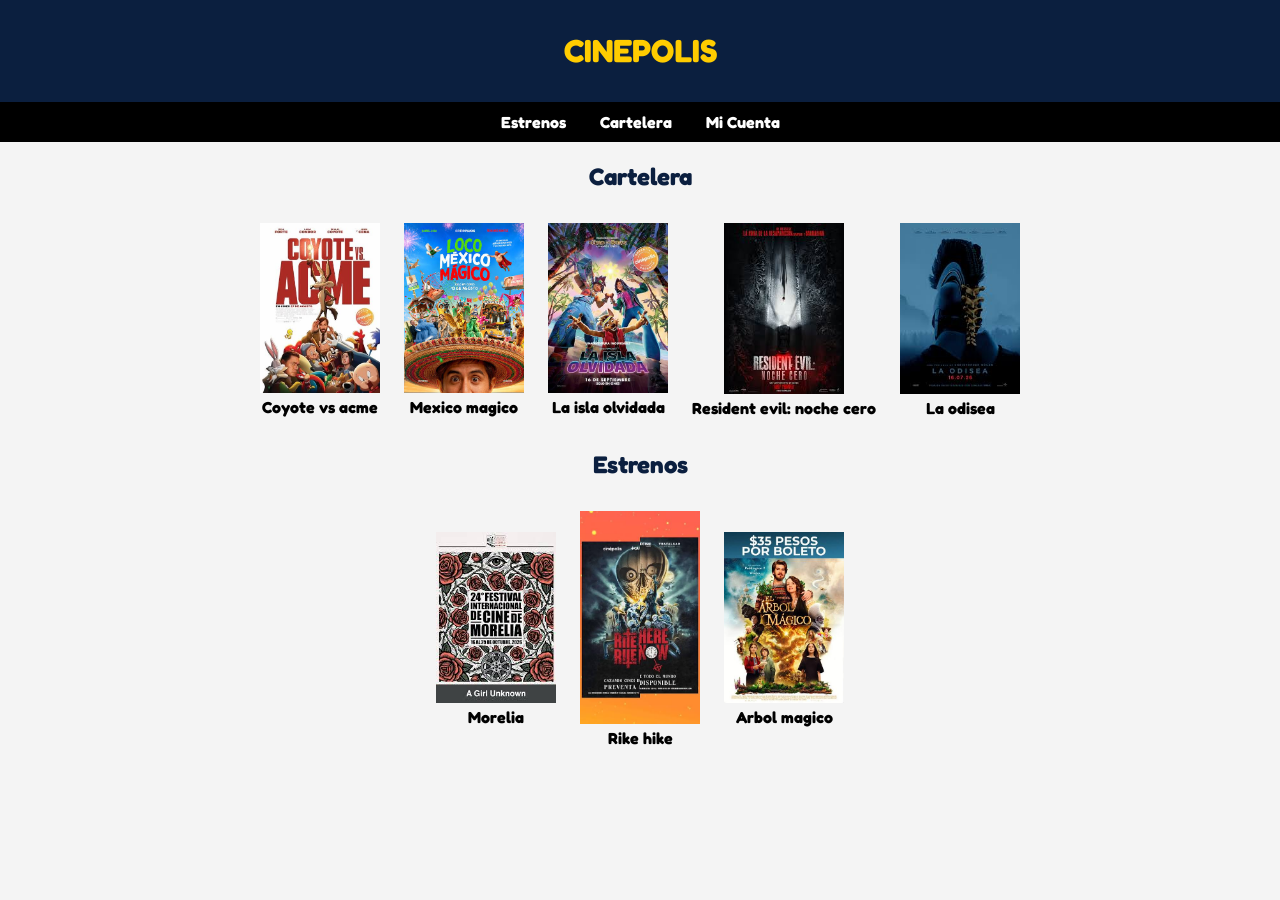
==== index.html @ a9fb6ae0 "Add files via upload" ====
<!DOCTYPE html>
<html>
<head>
    <title>Cinepolis - Cartelera</title>
    <link rel="preconnect" href="https://fonts.googleapis.com">
    <link rel="preconnect" href="https://fonts.gstatic.com" crossorigin>
    <link href="https://fonts.googleapis.com/css2?family=Fredoka:wght@300..700&display=swap" rel="stylesheet">
    <link rel="stylesheet" href="estilos.css">
</head>
<body>
<header>
        <h1>CINEPOLIS</h1>
    </header>

    <nav>
        <a href="#estrenos">Estrenos</a>
        <a href="index.html">Cartelera</a>
        <a href="micuenta.html">Mi Cuenta</a>
    </nav>

    <h2>Cartelera</h2>

    <table>
        <tr>
            <td>
                <img src="peli1.jfif" width="120"><br>
                <b>Coyote vs acme</b><br>
            </td>
            <td>
                <img src="peli2.jfif" width="120"><br>
                <b>Mexico magico</b><br>
            </td>
            <td>
                <img src="peli3.jfif" width="120"><br>
                <b>La isla olvidada</b><br>            </td>
            <td>
                <img src="peli4.jfif" width="120"><br>
                <b>Resident evil: noche cero</b><br>
            </td>
            <td>
                <img src="peli5.jfif" width="120"><br>
                <b>La odisea</b><br>
            </td>
        </tr>
    </table>

    <h2 id="estrenos">Estrenos</h2>

    <table>
        <tr>
            <td>
                <img src="peli6.jfif" width="120"><br>
                <b>Morelia</b><br>
            </td>
            <td>
                <img src="peli7.jfif" width="120"><br>
                <b>Rike hike</b><br>
            </td>
            <td>
                <img src="peli8.jfif" width="120"><br>
                <b>Arbol magico</b><br>
            </td>
        </tr>
    </table>

</body>
</html>
---- estilos.css ----
body {
    background-color: #f4f4f4;
    font-family: 'Fredoka', sans-serif;
    margin: 0;
}

header {
    background-color: #0b1f3f;
    color: #ffcc00;
    text-align: center;
    padding: 10px;
}

nav {
    background-color: #000000;
    text-align: center;
    padding: 10px;
}

a {
    color: white;
    margin: 15px;
    text-decoration: none;
    font-weight: bold;
}

h2 {
    text-align: center;
    color: #0b1f3f;
}

table {
    margin: 0 auto;
    border-collapse: collapse;
}

td {
    padding: 12px;
    text-align: center;
}

form {
    text-align: center;
}

form table {
    background-color: white;
    border: 2px solid #0b1f3f;
}

form td {
    text-align: left;
}

input {
    padding: 5px;
}
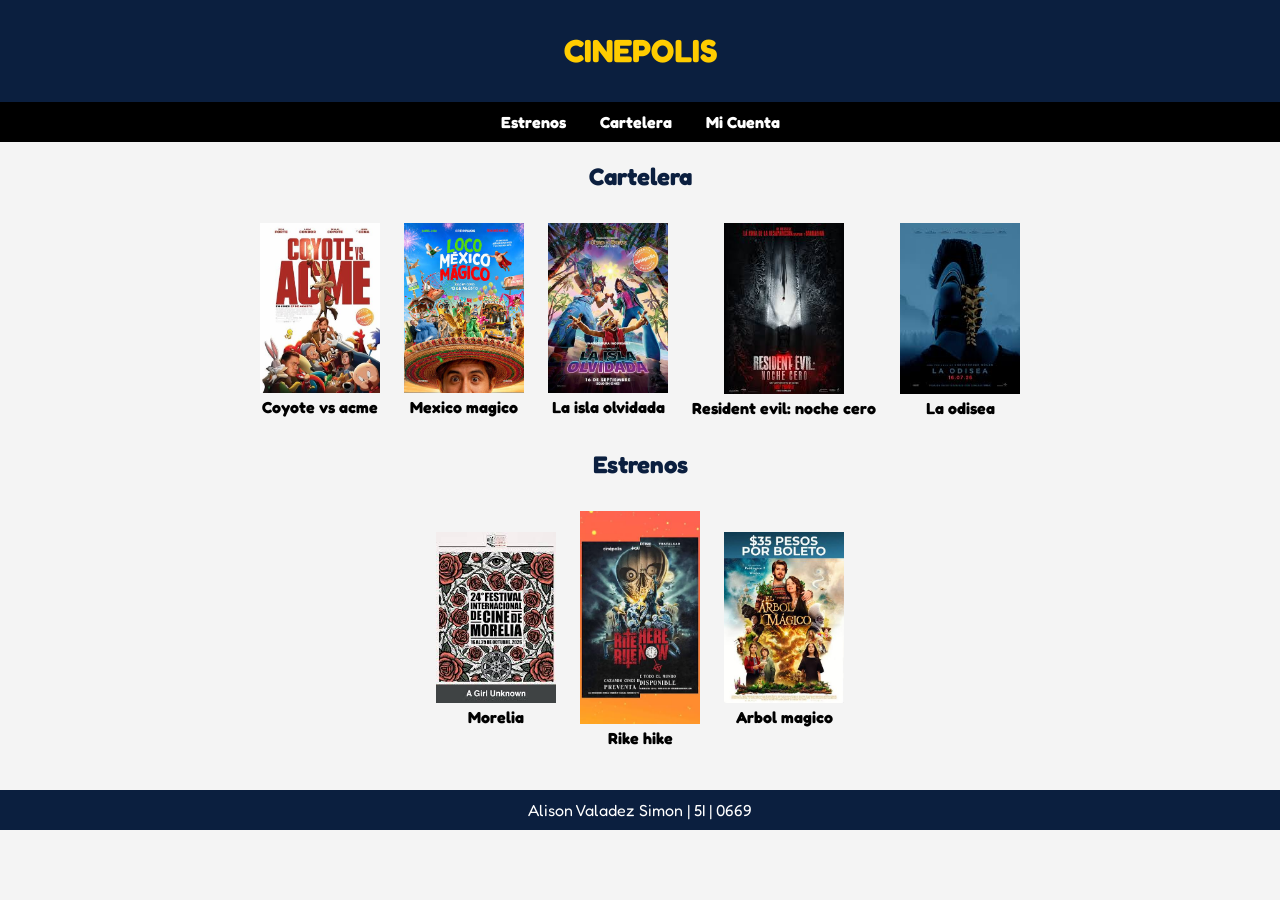
==== commit 48a6a035: "Update index.html" ====
--- a/index.html
+++ b/index.html
@@ -62,6 +62,8 @@
             </td>
         </tr>
     </table>
-
+<footer>
+        <p>Alison Valadez Simon | 5I | 0669</p>
+    </footer>
 </body>
-</html>+</html>
--- a/estilos.css
+++ b/estilos.css
@@ -54,4 +54,15 @@
 
 input {
     padding: 5px;
-}+}
+footer {
+    background-color: #0b1f3f;
+    color: white;
+    text-align: center;
+    padding: 10px;
+    margin-top: 30px;
+}
+
+footer p {
+    margin: 0;
+}
